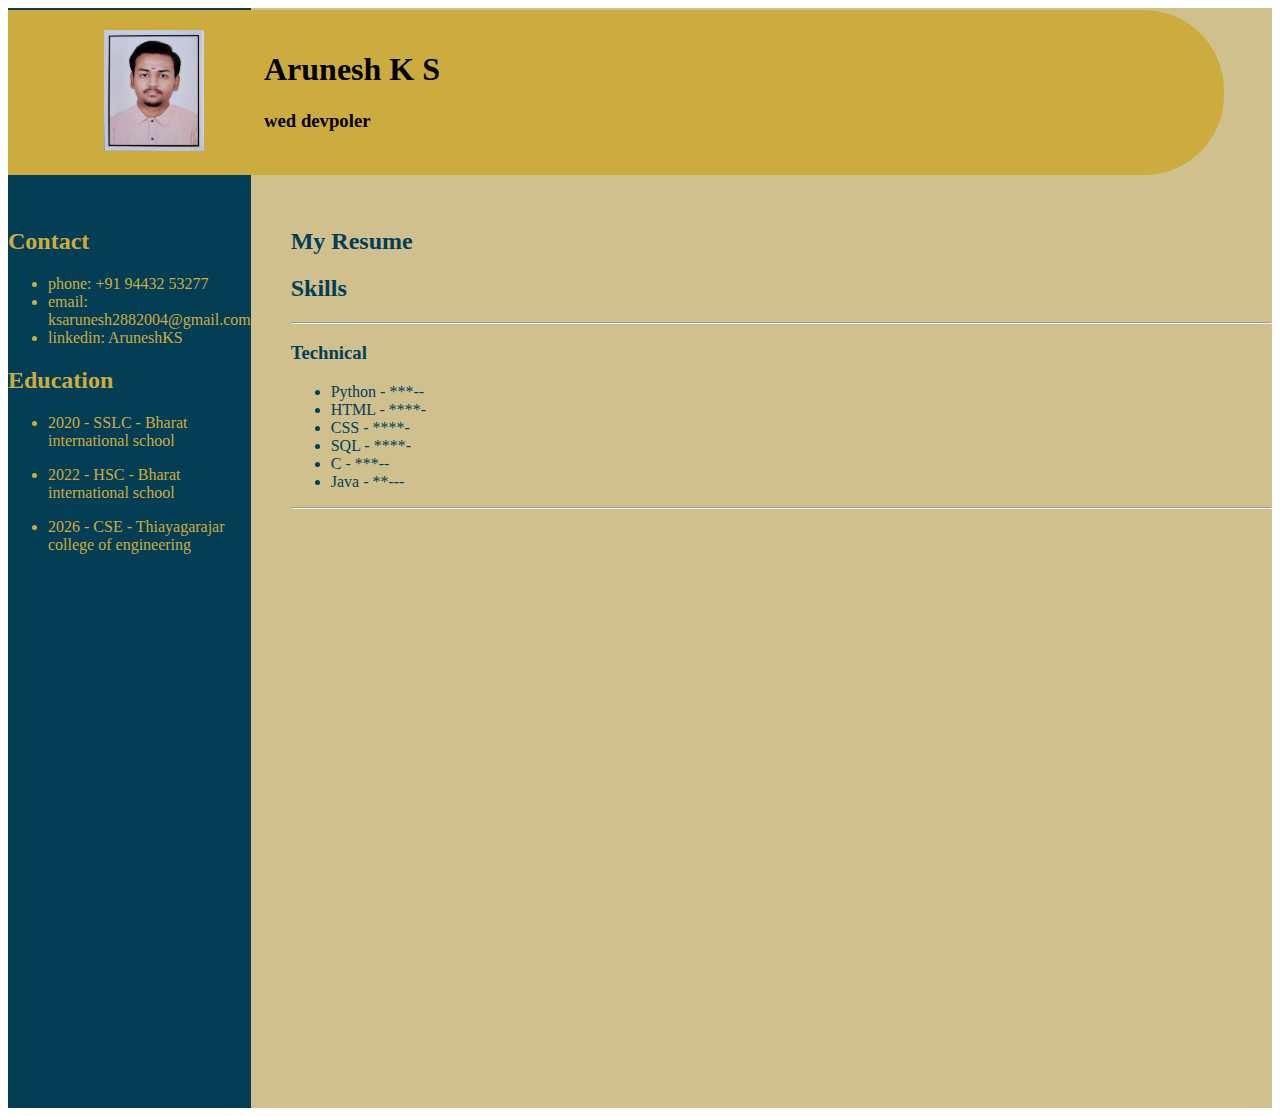
==== activity0/resume.html @ c135cba4 "done activity 0: my resume" ====
<!DOCTYPE html>
<html lang="en">
<head>
    <meta charset="UTF-8">
    <meta name="viewport" content="width=device-width, initial-scale=1.0">
    <title>Document</title>
    <link rel="stylesheet" href="style.css">
</head>
<body>
    <div class="resume">


        <div class="profile">
            <div>
                <img src="./IMG_20220919_145152.jpg"  alt="">
            </div>
            <div>
                <h1>Arunesh K S</h1>
                <h3>wed devpoler</h3>
            </div>
        </div>



        <div class="sidebar">
            <h2>Contact</h2>
            <ul>
                <li><label for="">phone:</label> +91 94432 53277</li>
                <li><label for="">email:</label>  ksarunesh2882004@gmail.com</li>
                <li><label for="">linkedin:</label> AruneshKS</li>
                <!-- <li></li> -->
            </ul>

            <h2>Education</h2>
            <ul>
                <li>
                    <p>2020 - SSLC - Bharat international school</p>
                </li>
                <li>
                    <p>2022 - HSC - Bharat international school</p>
                </li>
                <li>
                    
                    <p>2026 - CSE - Thiayagarajar college of engineering</p>
                </li>
            </ul>

        </div>



        <div class="content">
            <h2>My Resume</h2>
            <h2>Skills</h2>
            <hr>
            <h3>Technical</h3>
            <ul>
                <li>Python - ***--</li>
                <li>HTML   - ****-</li>
                <li>CSS    - ****-</li>
                <li>SQL    - ****-</li>
                <li>C      - ***--</li>
                <li>Java   - **---</li>
            </ul>
            
            <hr>
            <h3></h3>
        </div>
    </div>
</body>
</html>
---- activity0/style.css ----
:root{
    --sec:rgb(205, 172, 63);
    --pri:rgb(4, 62, 85);
    --alt: rgb(207, 192, 142);


}

.profile>div>img{
    width: 100px
}
.profile{
    position: fixed;
    top: 10px;
    display: flex;
    padding: 20px 96px;
    width: 80%;
    border-radius: 0 80px 80px 0;
    background-color: rgb(205, 172, 63);
} 
.profile>:nth-child(2){
    margin-left: 60px;    
}
.sidebar{
    
    padding-top: 200px;
    width: 20%;
    height: 100vh;
    background-color: var(--pri);
    color: var(--sec);
}
.content{

    padding-top: 200px;
    padding-left: 40px;
    width:100%;
    height: 100vh;
    background-color: var(--alt);
    color: var(--pri);
}
.resume{
    
    display: flex;
    flex-direction: row;
    
}
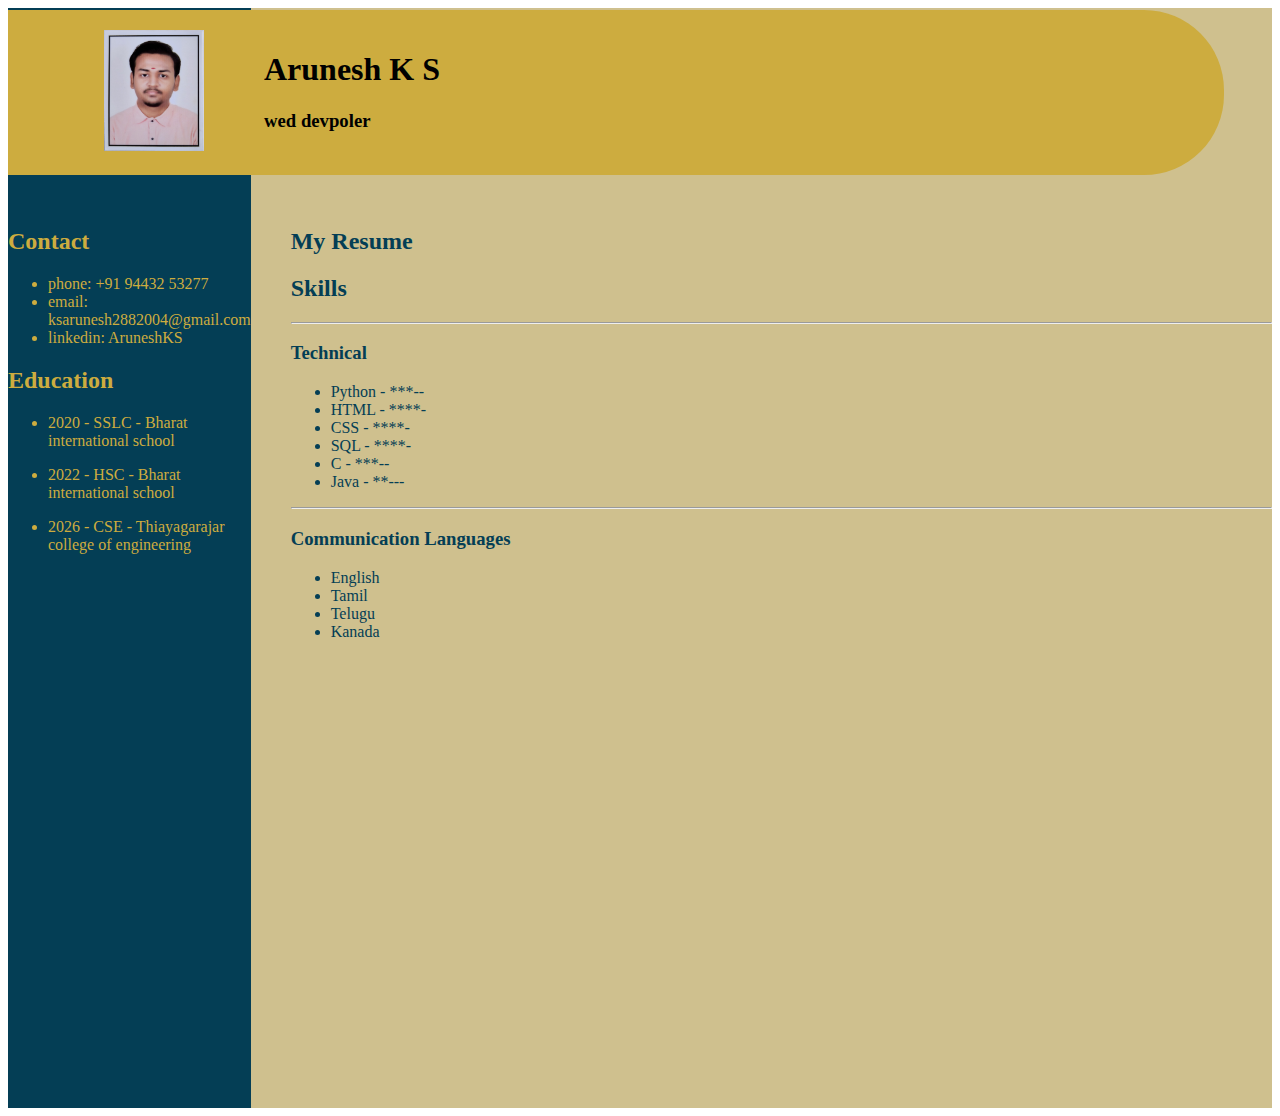
==== commit 1b41c107: "added com langs" ====
--- a/activity0/resume.html
+++ b/activity0/resume.html
@@ -64,7 +64,14 @@
             </ul>
             
             <hr>
-            <h3></h3>
+            <h3> Communication Languages</h3>
+            <ul>
+                <li>English</li>
+                <li>Tamil</li>
+                <li>Telugu</li>
+                <li>Kanada</li>
+            </ul>
+            
         </div>
     </div>
 </body>
